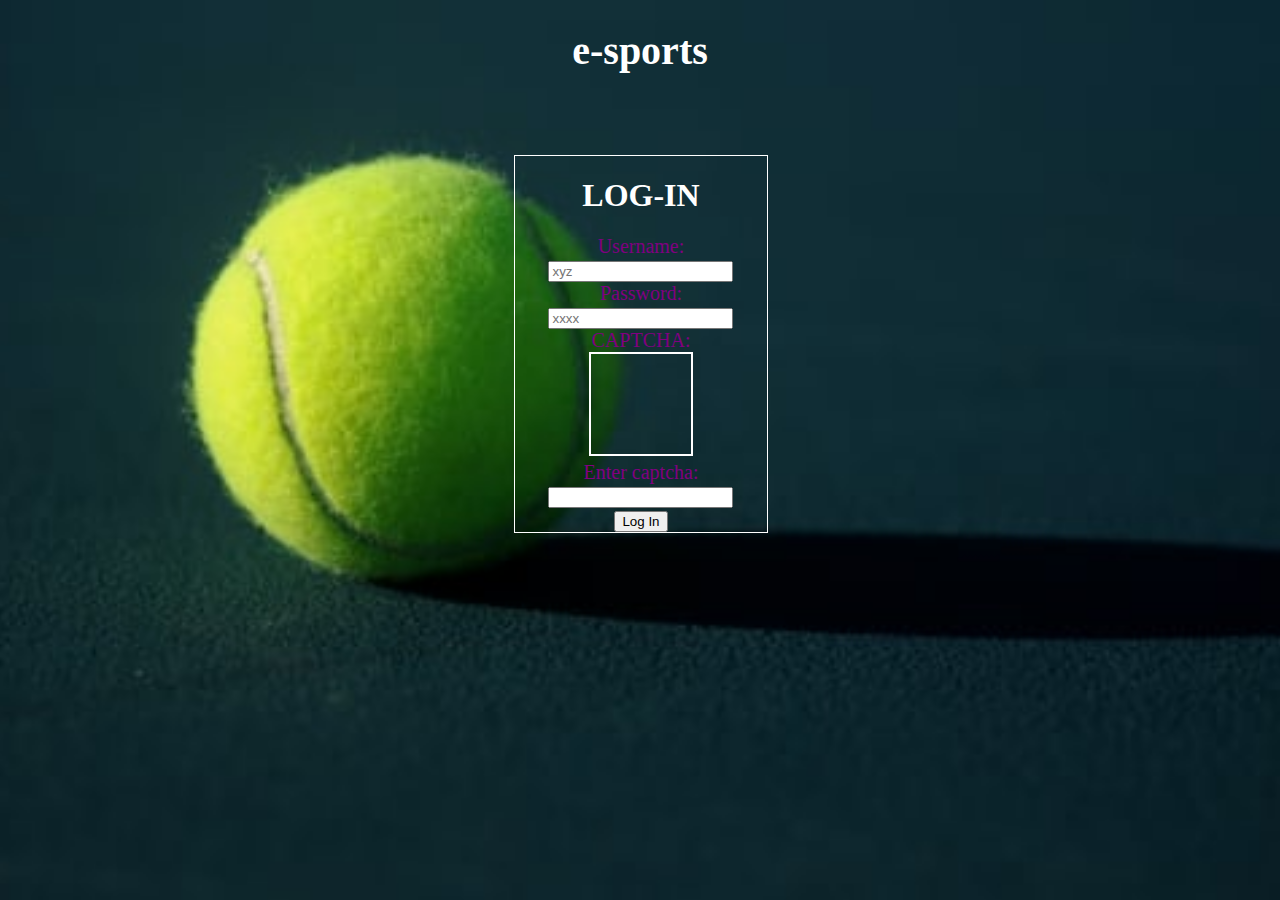
==== login.html @ 2b4d1a08 "Update login.html" ====
<!DOCTYPE html>
<html lang="en">
  <head>
    <meta charset="	UTF-8" />
    <meta name="viewport" content="width=device-width, initial-scale=1" />
    <title>login page</title>
    <link rel="image/jpg" href="ball.jpg" />
    <style>
    	body{
    		background: url(ball.jpg) no-repeat center
    		fixed;
    		background-size: cover; 
    	}
    	._1{
    		border:1px solid white;
    		width:20%;
    		margin-left:40%;
    	}
    	.h_1{
    		color:white;
    		text-align:center;
    		
    	}
    	#captcha{
    		 
              letter-spacing: 1px;
               margin: 0;
 }

    	.container{

    		color:purple;
    		font-size:20px;
    		text-align:center;
    		font-style:bolder;
    		
    	}

    	
     #captcha{
      
    	
    	 
     	border:2px solid white;
     	text-align:center;
     	box-sizing: 10px 10px;
     	transition-delay:initial;
     }
     .btn:hover{
     	size:30px;
     	   background:black;
           color:white;
     }
     .pappi{
     	text-align:center;
     	font-size:40px;
     	color:white;
     }
    </style>
  </head>
   <h1 class="pappi">e-sports</h1>
  <body><br><br><br>
  	<div class="_1">
    <div class="heading">
      <h1 class="h_1">LOG-IN</h1>
    </div>
    <div class="container">
      <form>
        <div class="input-field">
          <div id="a">Username:</div>
          <input id="username" type="text" placeholder="xyz" />
        <div class="input-field">
          <div id="c">Password:</div>
          <input id="password" type="Password" placeholder="xxxx" />
        </div>
     
        <div id="output"></div>
         
         <div id="cpa">CAPTCHA:</div>
        <canvas  id="captcha" width="100%" height="100%"></canvas>
        
        <div class="input-field">
        <div id="cpa">Enter captcha:</div>	
        <input type="text" id="ad">
        </div>
        <input id="submitButton" class="btn" type="submit" value="Log In">
      </form>
    </div>
    
    <script src="c.js" type="text/javascript"></script>
</div>
  </body>
</html>
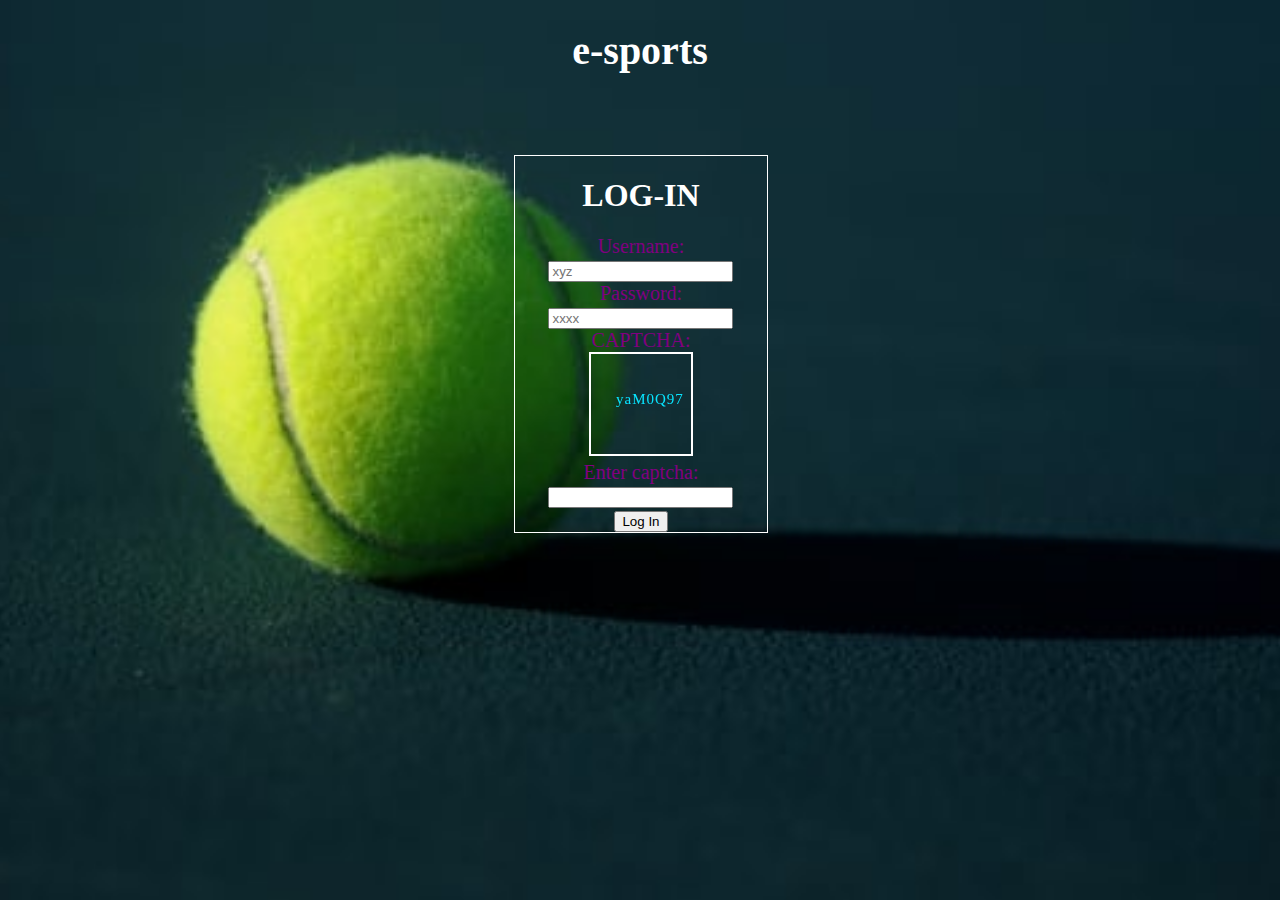
==== commit eb77be66: "Update login.html" ====
--- a/login.html
+++ b/login.html
@@ -51,14 +51,14 @@
      	   background:black;
            color:white;
      }
-     .pappi{
+     .pp{
      	text-align:center;
      	font-size:40px;
      	color:white;
      }
     </style>
   </head>
-   <h1 class="pappi">e-sports</h1>
+   <h1 class="pp">e-sports</h1>
   <body><br><br><br>
   	<div class="_1">
     <div class="heading">
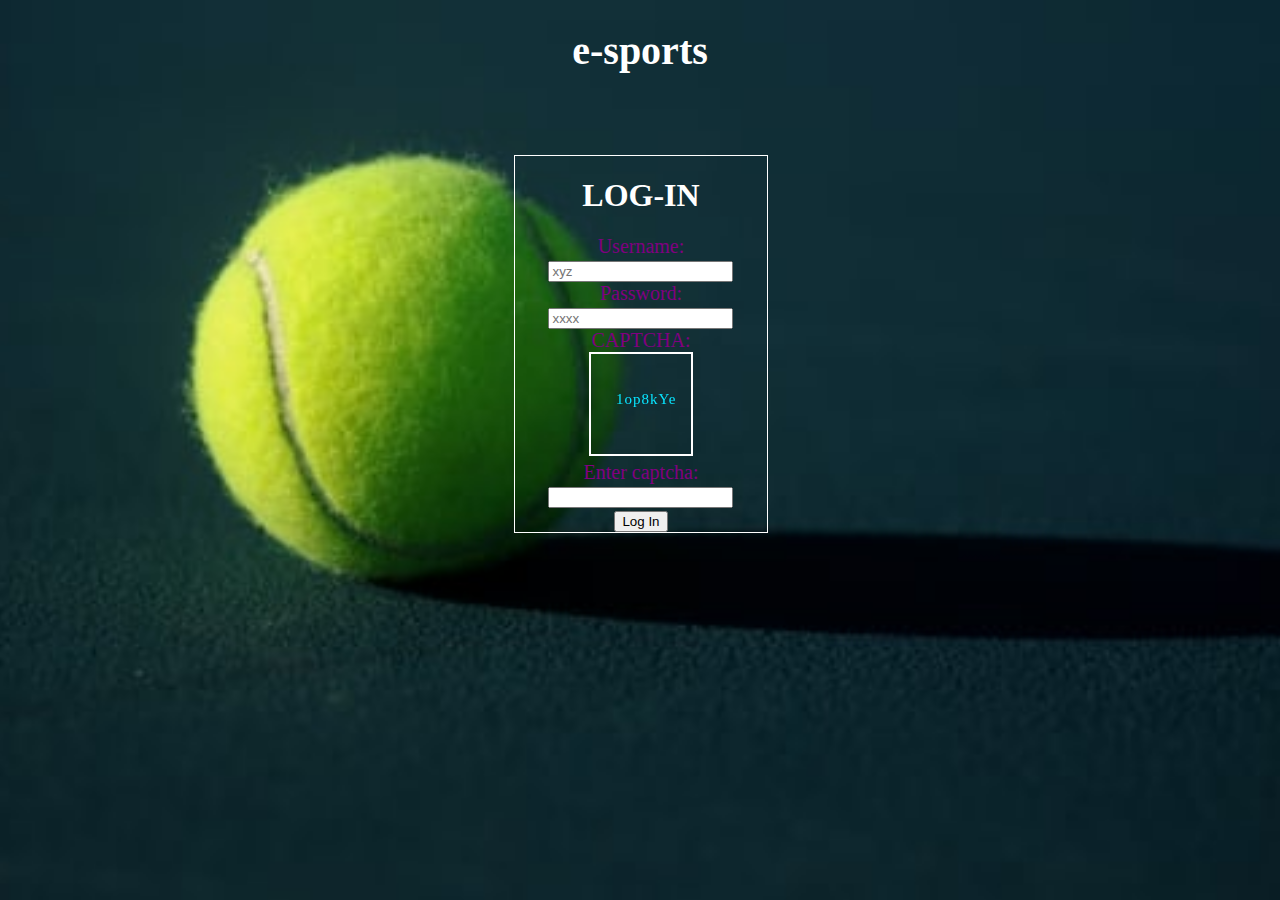
==== commit 725999e4: "Update login.html" ====
--- a/login.html
+++ b/login.html
@@ -51,14 +51,14 @@
      	   background:black;
            color:white;
      }
-     .pp{
+     .pao{
      	text-align:center;
      	font-size:40px;
      	color:white;
      }
     </style>
   </head>
-   <h1 class="pp">e-sports</h1>
+   <h1 class="pao">e-sports</h1>
   <body><br><br><br>
   	<div class="_1">
     <div class="heading">
